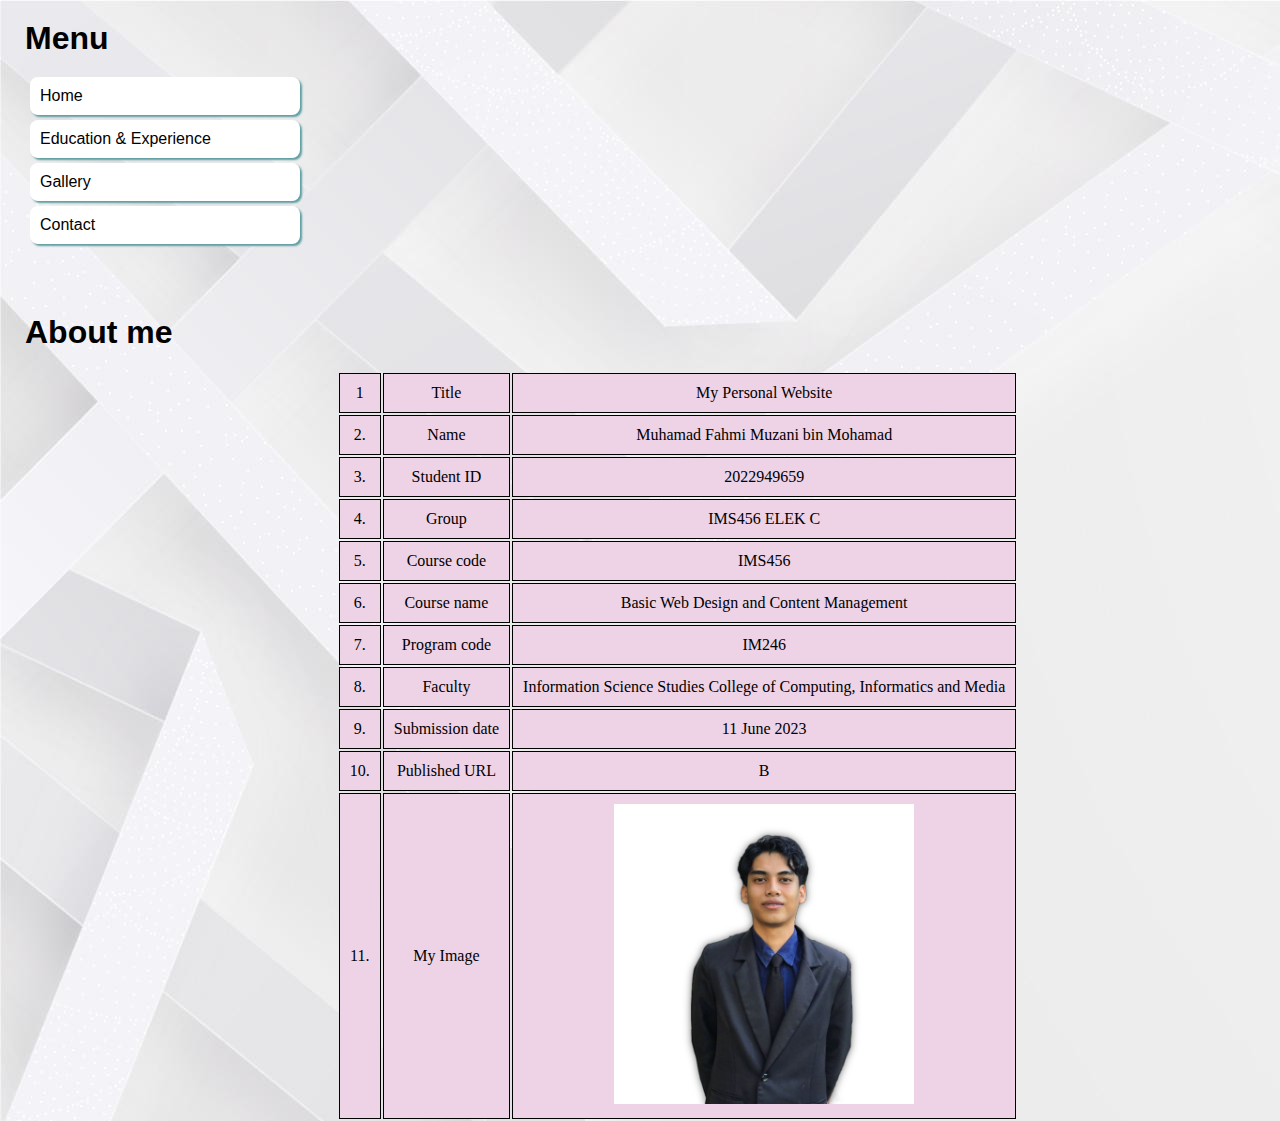
==== index.html @ e0a5a1b2 "Individual assignment" ====
<!DOCTYPE html>
<html>

<link rel="stylesheet" href="css/sidemenustyle.css">

<style> 
body {
  background-image: url("img/menu.jpg");
  background-size: auto;
}

</style>
<body>

<nav class="vertical-nav">

<h1>Menu</h1>

<ul>

<li><a href="homepage.html">Home</a></li>

<li><a href="education_experience.html">Education & Experience</a></li>

<li><a href="gallery.html">Gallery</a></li>

<li><a href="contact.html">Contact</a></li>

</ul>

 <h1 style="padding-top: 5%">About me</h1>

<table>
      
      <tr>
        <td>1</td>
        <td>Title</td>
        <td>My Personal Website</td>
      </tr>
      
      <tr>
          <td>2.</td>
          <td>Name</td>
          <td>Muhamad Fahmi Muzani bin Mohamad</td>
      </tr>
      
      <tr>
          <td>3.</td>
          <td>Student ID</td>
          <td>2022949659</td>
      </tr>
      
      <tr>
           <td>4.</td>
          <td>Group</td>
          <td>IMS456 ELEK C</td>
       </tr>
          
       <tr>
           <td>5.</td>
          <td>Course code</td>
          <td>IMS456</td>
      </tr>
          
       <tr>
           <td>6.</td>
           <td>Course name</td>
           <td>Basic Web Design and Content Management</td>
       </tr>
      
       <tr>
          <td>7.</td>
          <td>Program code</td>
          <td>IM246</td>
       </tr>
          
      <tr>
          <td>8.</td>
          <td>Faculty</td>
          <td>Information Science Studies College of Computing, Informatics and Media</td>
       </tr>

      <tr>
          <td>9.</td>
          <td>Submission date</td>
          <td>11 June 2023</td>
       </tr>
      <tr>
          <td>10.</td>
          <td>Published URL</td>
          <td>B</td>
       </tr>

       <tr>
          <td>11.</td>
          <td>My Image</td>
          <td><img src="img/Fahmi.jpg" width="300"></td>
       </tr>
  </table>

</nav>


</body>
</html>
---- css/sidemenustyle.css ----
* {

margin: auto;

padding: 0;

}

.vertical-nav {

width: 145vh;

height: 95vh;

padding-left: 25px;

padding-top: 20px;

font-family: Verdana, Geneva, Tahoma, sans-serif;

}

.vertical-nav h1 {

margin-bottom: 20px;

color: black;

}

.vertical-nav ul {

list-style: none;

}

.vertical-nav ul li a {

text-decoration: none;

display: block;

width: 250px;

background: white;

color: black;

box-shadow: 2px 2px 2px cadetblue;

border-radius: 8px;

margin: 5px;

padding: 10px;

}

a.{

transition: all 0.3s ease;

}

.vertical-nav ul li a:hover {

background-color: #EED2E6;

color: white;

transform: scale(1.1, 1.5);

}


.table, th, td, tr {

border: 1px solid black;

font-family: "Verdana";

text-align: center;

justify-content: center;

padding: 10px;

margin-left: auto;

margin-right: auto;

background-color: #EED2E6 ;

font-size: medium;
   
}

.Container {
	width: 90%;
	margin: 0 auto;
}

.Container:after {
	content: '';
	display: block;
	clear: both;
}

footer{
	padding: 30px 0;
	background-color: #333;
	color: white;
	text-align: center;
}
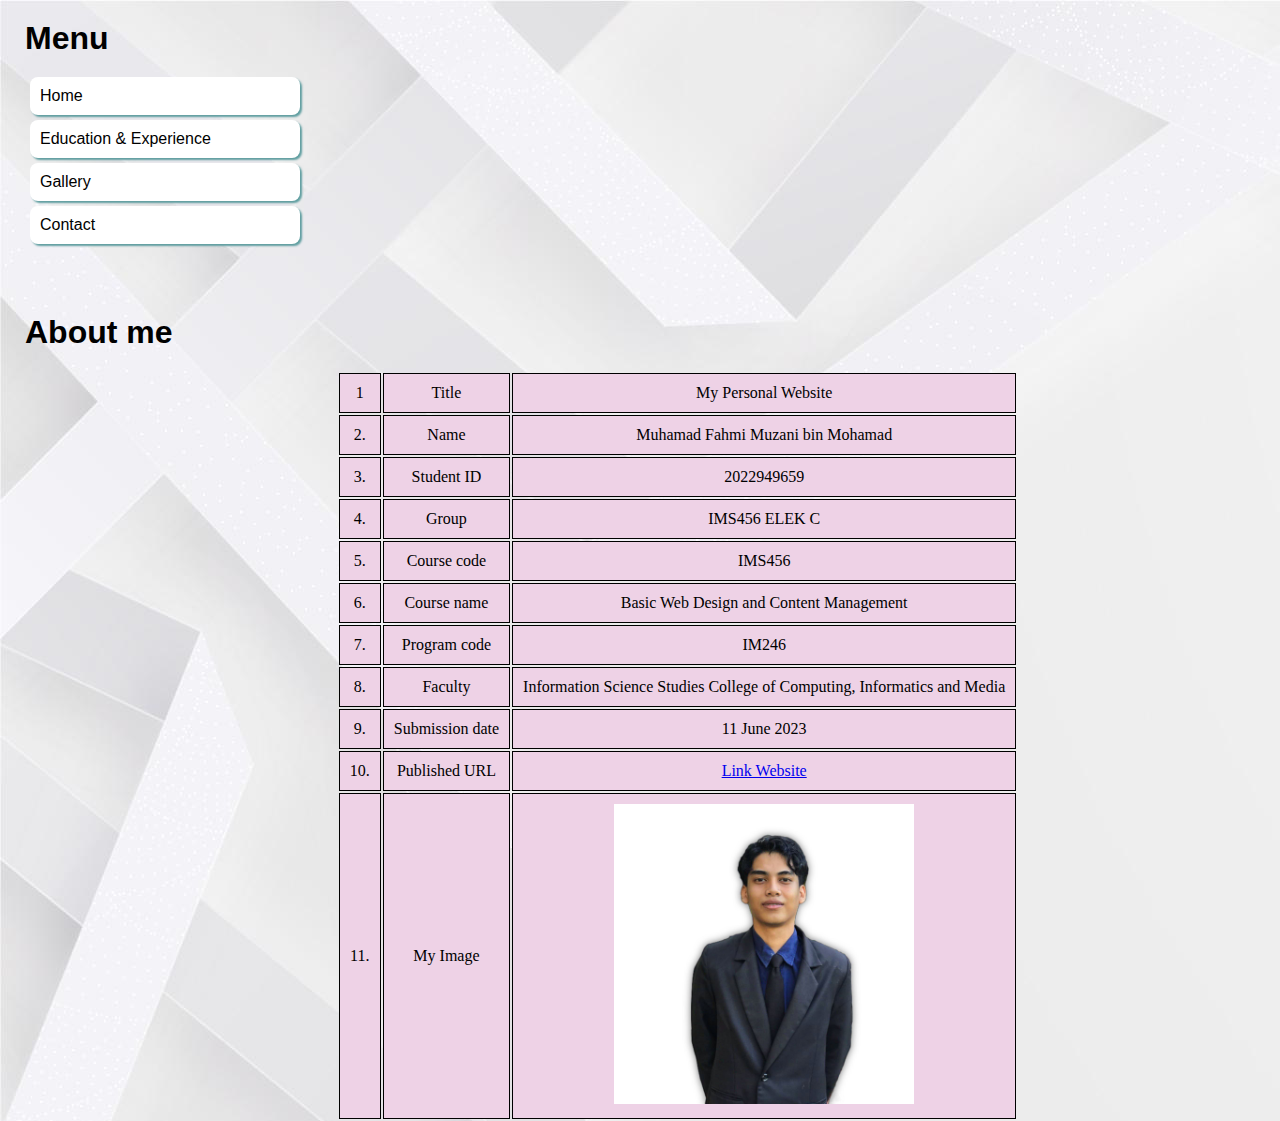
==== commit 4437f827: "Update index.html" ====
--- a/index.html
+++ b/index.html
@@ -88,7 +88,7 @@
       <tr>
           <td>10.</td>
           <td>Published URL</td>
-          <td>B</td>
+          <td><a href="https://femyzanie.github.io/Individual-assignments/">Link Website</a></td>
        </tr>
 
        <tr>
